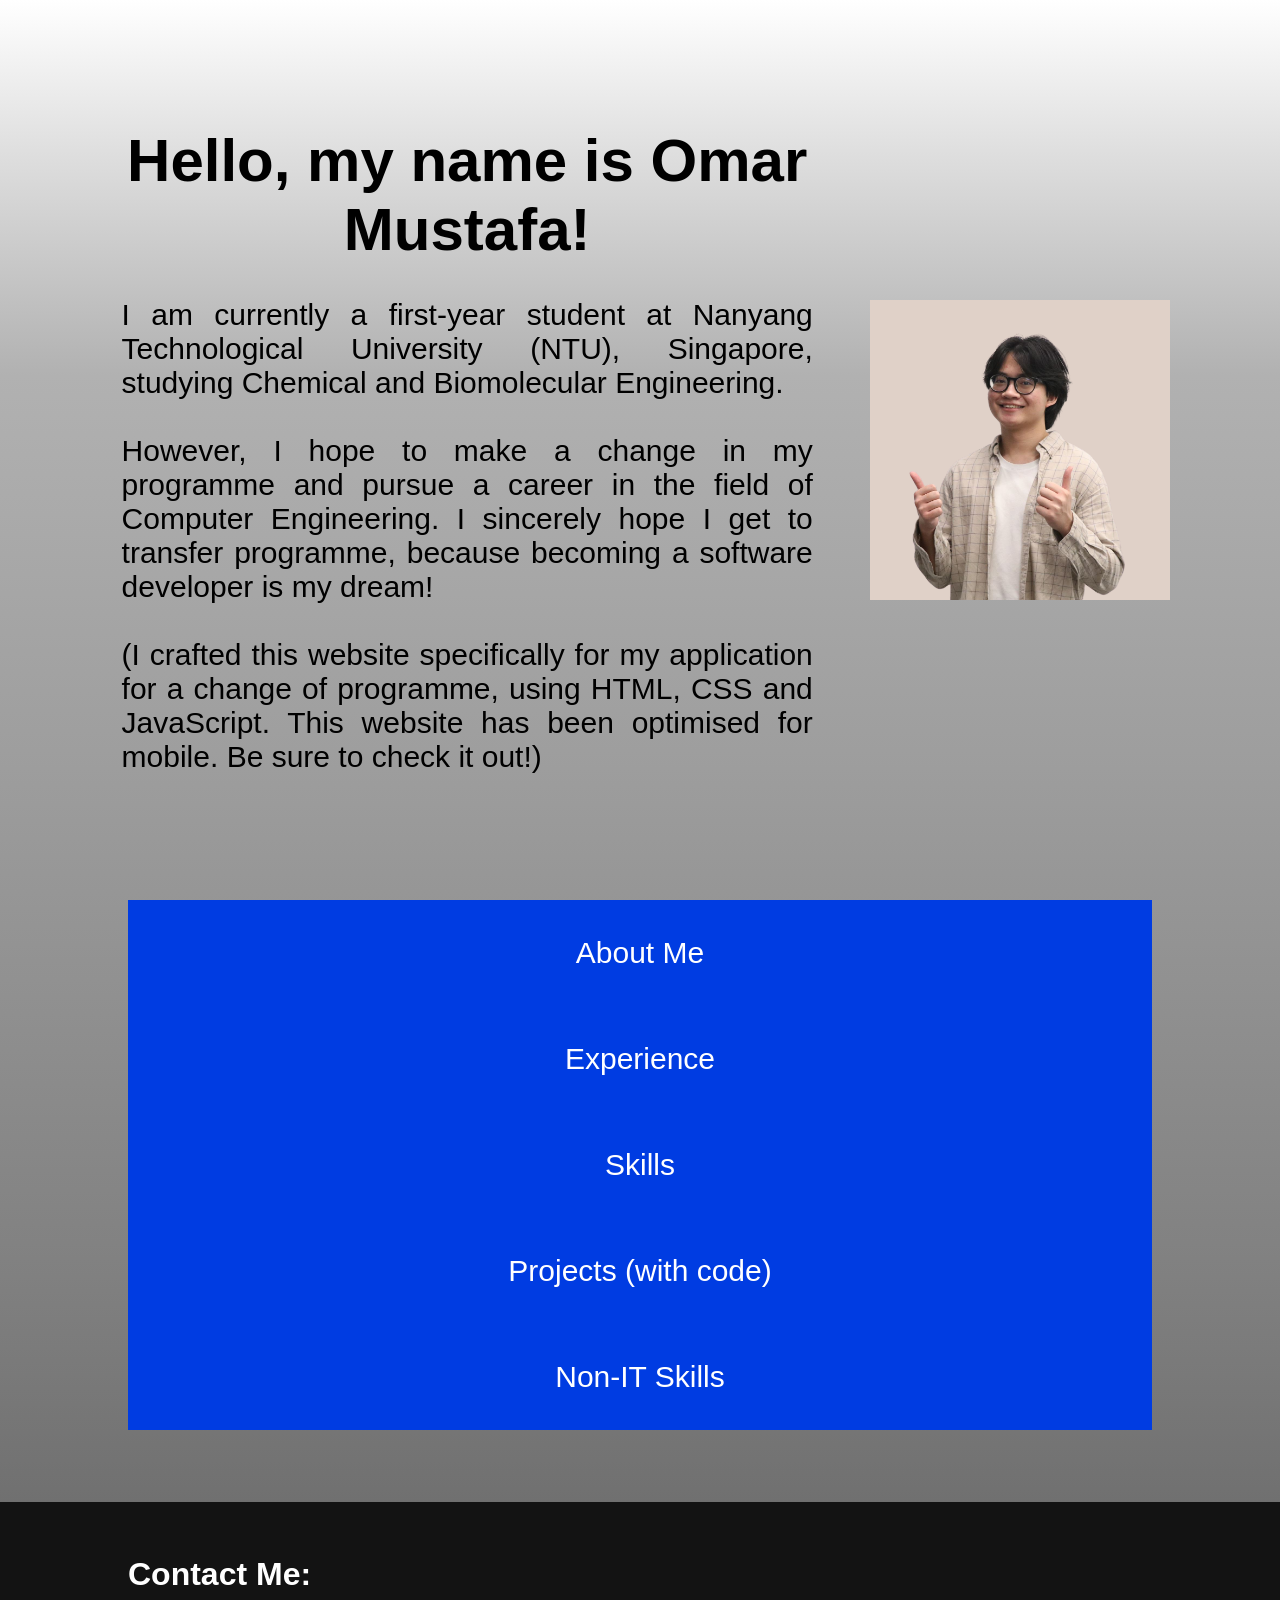
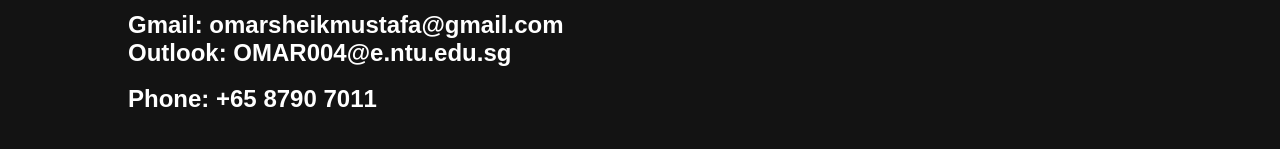
==== website1/index.html @ 23e5b4f5 "website" ====
<!DOCTYPE html>
<html>
<head>
  <meta name="viewport" content="width=device-width, initial-scale=1">
  <title>Omar Mustafa</title>
  <link rel="stylesheet" href="styles.css">
</head>

<body>

  <!-- Main Section -->
  <header>
  <div class="main">
    <div class="main__container">
        <div class="main__content">
            <h1>Hello, my name is Omar Mustafa!</h1><br>
            <p>I am currently a first-year student at Nanyang Technological University (NTU), Singapore, studying Chemical and Biomolecular Engineering.</p>
            <br>
            <p>However, I hope to make a change in my programme and pursue a career in the field of Computer Engineering.
               I sincerely hope I get to transfer programme, because becoming a software developer is my dream!</p>
            <br>
            <p>(I crafted this website specifically for my application for a change of programme, using HTML, CSS and JavaScript. This website has been optimised for mobile. Be sure to check it out!)</p>
        </div>
          <div class="main__img--container">
            <img src="/website1/omar1.svg" alt="pic" id="main__img">
          </div>
    </div>


    <!-- COLLAPSIBLE SECITON ---------------------------------------------------------------- -->
    <div class="main__collapsible">
      <button class="collapsible">About Me</button>
        <div class="content">
          <br>
          <p>I have always loved tinkering with electronics and experimenting with software.
            As a kid and up to my teenage years, I played computer games in my free time. I researched and studied the vast variety of computer parts and learnt the best specifications
              a computer should have in order to run demanding programmes at optimal settings. I build my very own PCs from scratch,
              by choosing the right computer parts and assembling them together. After building my first PC, I realised just how much I enjoyed building computers. I moved on to helping my peers build
              their PCs. I found out that different users look for different things in their PCs; some want high-end GPUs and CPUs for gaming, while others just want something within their budgets. 
              I learnt to look for the optimal specifications for PCs for users with different demands.
              I believe in incorporating our interests and passions into our work life, hence I am choosing Computer Engineering as my
              choice of study, since it involves me incorporating my passion, computers, into my career. (edit this part, add more)</p>
              <br>
          <p>Back in National Service, I served as an administrative clerk and had multiple job scopes, one being assisting the Data Analytics branch with their work. This
             was when I was first introduced to the world of programming, and I observed just how much it simplifies things and how much it is used in workplaces. (add more)
          </p>
          <br>
        </div>
      
        <button class="collapsible">Experience</button>
          <div class="content">
            <br>
            <p>Back in my National Service with Singapore Civil Defence Force (SCDF), I partially worked with Data Analysts whose job scope was 
              monthly cleaning and reporting of Emergency Medical Services (EMS) data, and maintaining and creating scripts for data cleaning. In layman terms, they collated data 
              from ambulance statistics and made reports.
             (add more)
            </p>
            <br>
          </div>
        
        <button class="collapsible">Skills</button>
          <div class="content">
            <br>
            <p>&#x2022; HTML</p>
            <p>&#x2022; CSS</p>
            <p>&#x2022; JavaScript</p>
            <p>&#x2022; MATLAB</p>
            <p>&#x2022; I know basic Python, having completed some beginner-level projects.</p>
            <p>&#x2022; I am currently also teaching myself C++</p>
            <br>
          </div>
        
        <button class="collapsible">Projects (with code)</button>
          <div class="content">
            <br>
            <p>&#x2022; This Website.</p>
            <p>(Press F12 to see code)</p>
            <br>
          </div>
        
        <button class="collapsible">Non-IT Skills</button>
          <div class="content">
            <br>
              <p><b>Positions held:</b></p>
            <br>
              <p><b>Languages spoken:</b></p>
            <br>
          </div>
    </div>
    <br>
    <br>
    <br>
    <br>
  </div>
  </header>
  

    
          <!-- Footer Section -->
          <div class="footer__container" aria-hidden="true">
            <div class="footer__stuff">
              <br>
              <br>
              <br>
              <h1>
                Contact Me:
              </h1>
              <br>
              <h2>
                Gmail: omarsheikmustafa@gmail.com
                <br>
                Outlook: OMAR004@e.ntu.edu.sg
              </h2>
              <br>
              <h2>
                Phone: +65 8790 7011
              </h2>
              <br>
              <br>
            </div>
  </div>

<script>
var coll = document.getElementsByClassName("collapsible");
var i;

for (i = 0; i < coll.length; i++) {
  coll[i].addEventListener("click", function() {
    this.classList.toggle("active");
    var content = this.nextElementSibling;
    if (content.style.maxHeight){
      content.style.maxHeight = null;
    } else {
      content.style.maxHeight = content.scrollHeight + "px";
    } 
  });
}
</script>
</body>
</html>
---- website1/styles.css ----
*{
    box-sizing: border-box;
    margin: 0;
    font-family: 'Kumbh Sans', sans-serif;
}

.main{
    background-image: linear-gradient(to top, #707070 0%, #808080 15%, #9e9e9e 50%, #b1b1b1 75%, #dfdfdf 90%, #fff 100%);
}

.main__container{
display: flex;
grid-template-columns: 1fr 1fr;
align-items: center;
justify-self: center;
margin: 0 0;
height: 100vh;
width: 100%;
padding: 0 5%;
}

#main__img{
height: 300px;
width: 300px;
float: right;
right: auto;
}

.main__content{
display: flex;
flex-direction: column;
align-items: center;
float: left;
padding: 0 5%;
width: 70%;
font-size: 30px;
-webkit-background-clip: text;
background-clip: text;
-moz-background-clip: text;
}

.main__content h1{
  text-align: center;
}

.main__content p{
  text-align: justify;
}

.main__collapsible{
    display: flex;
    flex-direction: column;
    align-items: center;
}

.collapsible {
  background-color: rgb(0, 60, 226);
  color: rgb(255, 255, 255);
  cursor: pointer;
  padding: 36px;
  width: 80%;
  border: none;
  outline: none;
  font-size: 30px;
  display: flex;
  flex-direction: column;
  align-items: center;
}

.active, .collapsible:hover {
  background-color: #555;
}

.content {
  padding: 0 5%;
  max-height: 0;
  overflow: hidden;
  transition: max-height 0.2s ease-out;
  background-color: #f1f1f1;
  width: 80%;
  max-width: 80%;
  text-align: justify;
  font-size: 27px;
  line-height: 1.5;
}

.footer__container{
  background-color: #131313;
}

.footer__stuff{
  color: white;
  margin-left: 10%;
}

/* Mobile */
@media screen and (max-width: 768px){
  .main__container{
      display: grid;
      grid-template-columns: auto;
      justify-self: center;
      width: 100%;
      margin: auto 3rem;
      height: 90vh;
  }

  .main__content{
      margin-bottom: 4rem;
  }

  .main__content h1{
      font-size: 2.5rem;
      margin-top: 2rem;
      text-align: center;
  }

  .main__content p{
      font-size: 1rem;
      margin-top: 1.5rem;
      text-align: justify;
  }

  .main__collapsible{
    margin-top: 30rem;
  }

  .collapsible{
    font-size: 1rem;
    padding: 1rem;
  }

  .content{
    font-size: 1rem;
  }

  #main__img{
    height: 200px;
    width: 200px;
    float: left;
    margin: auto 1.5rem;
  }
}
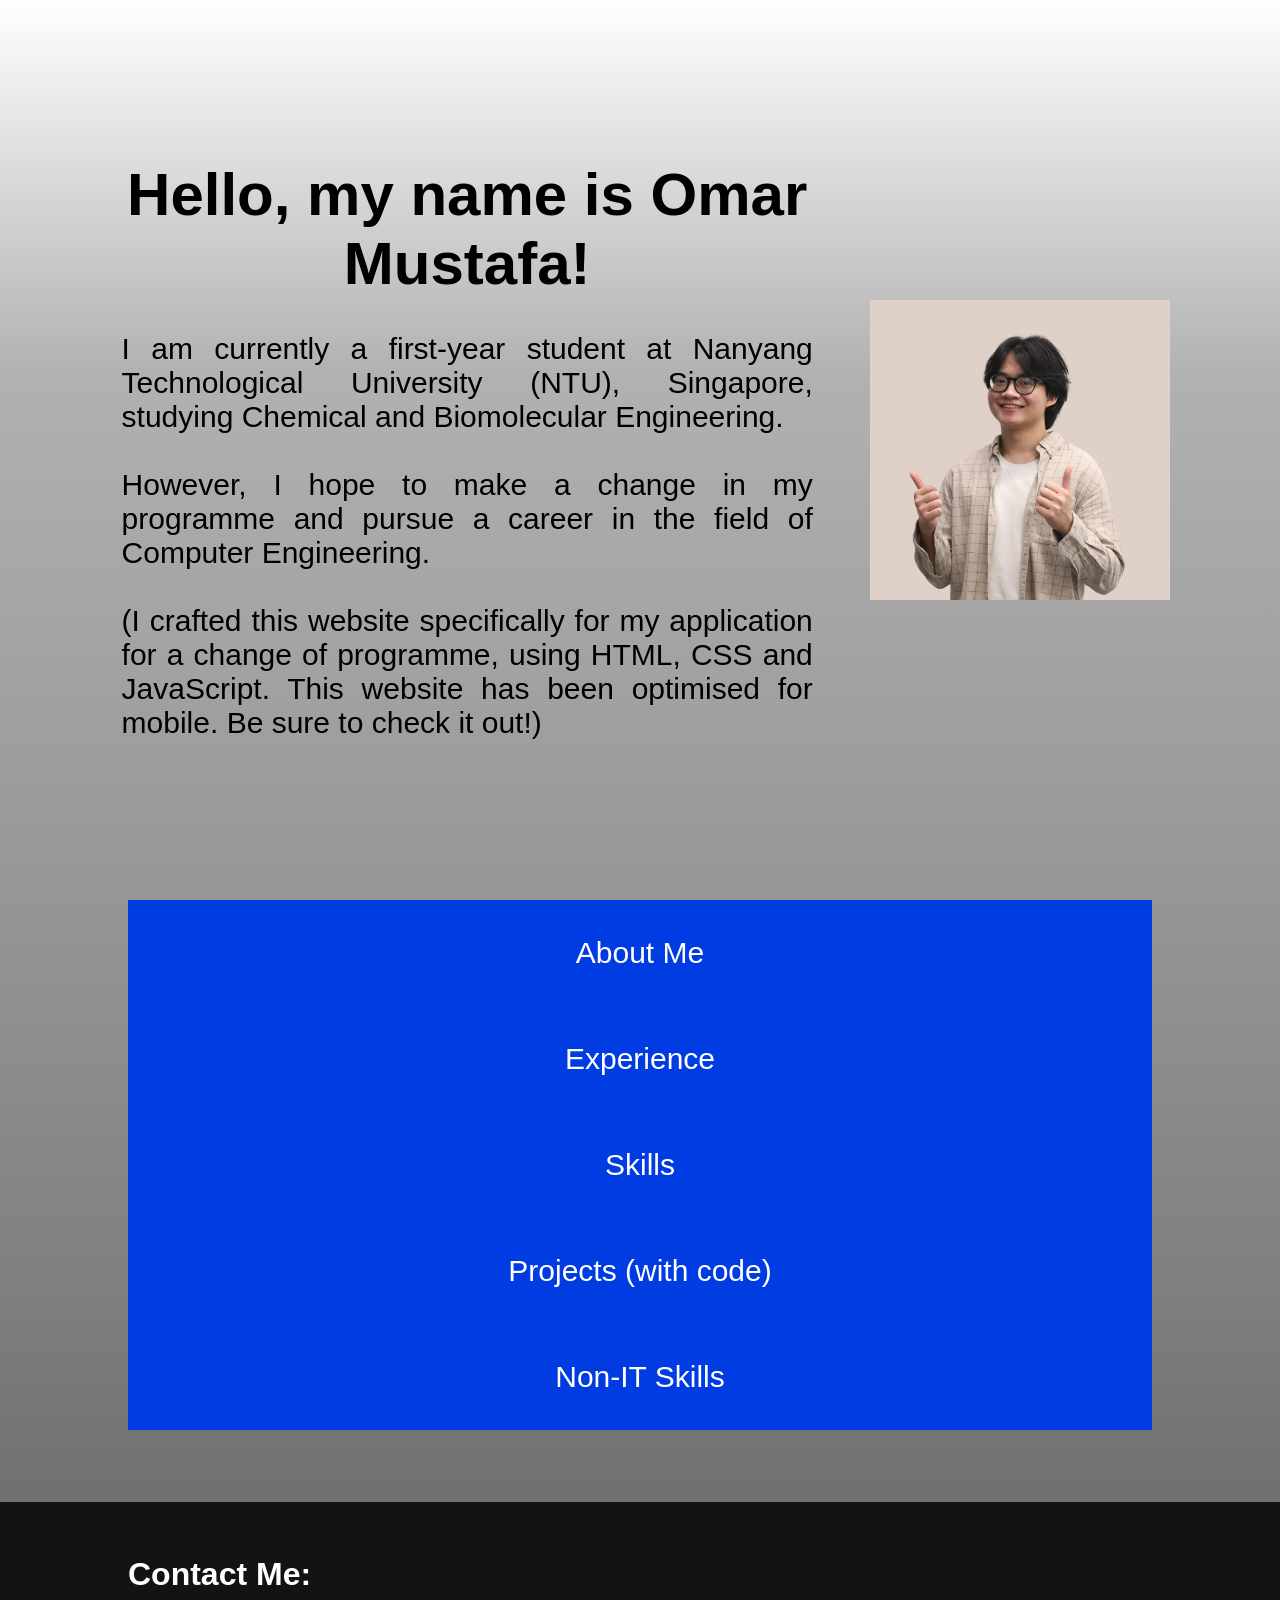
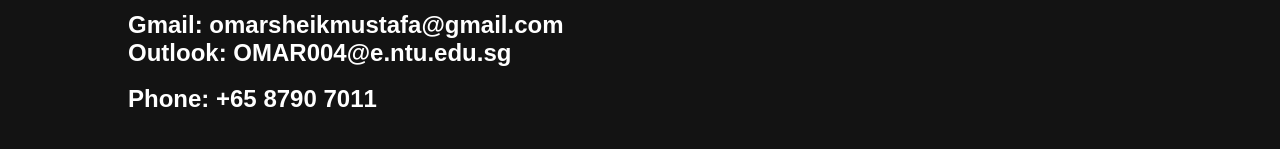
==== commit af220d5d: "Update index.html" ====
--- a/website1/index.html
+++ b/website1/index.html
@@ -17,7 +17,7 @@
             <p>I am currently a first-year student at Nanyang Technological University (NTU), Singapore, studying Chemical and Biomolecular Engineering.</p>
             <br>
             <p>However, I hope to make a change in my programme and pursue a career in the field of Computer Engineering.
-               I sincerely hope I get to transfer programme, because becoming a software developer is my dream!</p>
+              </p>
             <br>
             <p>(I crafted this website specifically for my application for a change of programme, using HTML, CSS and JavaScript. This website has been optimised for mobile. Be sure to check it out!)</p>
         </div>
@@ -39,10 +39,10 @@
               their PCs. I found out that different users look for different things in their PCs; some want high-end GPUs and CPUs for gaming, while others just want something within their budgets. 
               I learnt to look for the optimal specifications for PCs for users with different demands.
               I believe in incorporating our interests and passions into our work life, hence I am choosing Computer Engineering as my
-              choice of study, since it involves me incorporating my passion, computers, into my career. (edit this part, add more)</p>
+              choice of study, since it involves me incorporating my passion, computers, into my career. </p>
               <br>
           <p>Back in National Service, I served as an administrative clerk and had multiple job scopes, one being assisting the Data Analytics branch with their work. This
-             was when I was first introduced to the world of programming, and I observed just how much it simplifies things and how much it is used in workplaces. (add more)
+             was when I was first introduced to the world of programming, and I observed just how much it simplifies things and how much it is used in workplaces. 
           </p>
           <br>
         </div>
@@ -53,7 +53,7 @@
             <p>Back in my National Service with Singapore Civil Defence Force (SCDF), I partially worked with Data Analysts whose job scope was 
               monthly cleaning and reporting of Emergency Medical Services (EMS) data, and maintaining and creating scripts for data cleaning. In layman terms, they collated data 
               from ambulance statistics and made reports.
-             (add more)
+             
             </p>
             <br>
           </div>
@@ -81,9 +81,16 @@
         <button class="collapsible">Non-IT Skills</button>
           <div class="content">
             <br>
-              <p><b>Positions held:</b></p>
+              <p>
+                <b>Positions held:</b>
+                &#x2022; Editorial Officer for NTU Muslim Society's Digital Magazine "ELEVEN"
+                &#x2022; Head of Publicity for NTU Muslim Society's Adhoc, "Yusra"
+              </p>
             <br>
-              <p><b>Languages spoken:</b></p>
+              <p>
+                <b>Languages spoken:</b>
+                English, Malay, Arabic, basic Chinese
+              </p>
             <br>
           </div>
     </div>
